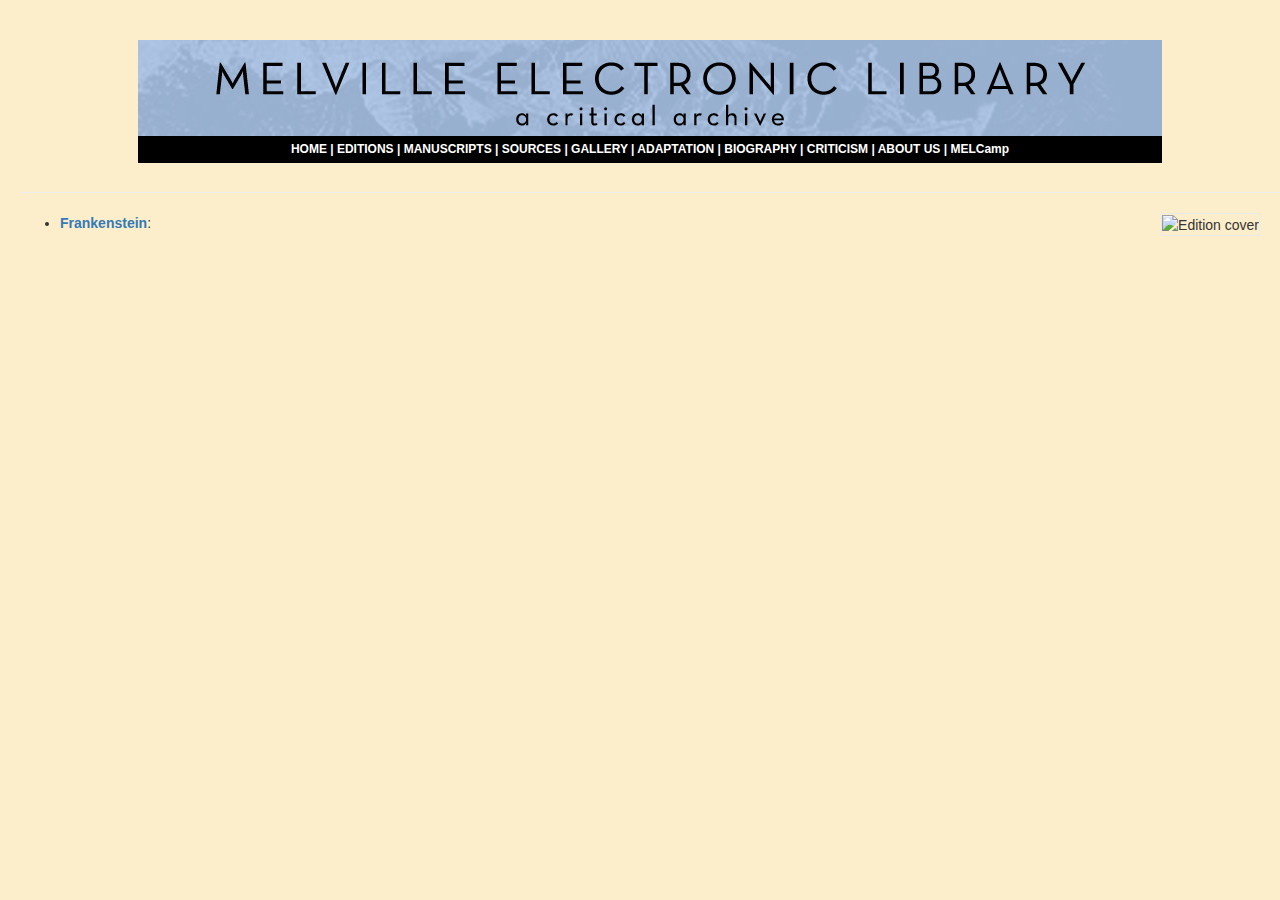
==== index.html @ 17594922 "Automated commit from Juxta Editions" ====
<!DOCTYPE html>
<html>
    <head>
        <meta charset="utf-8">
        <meta http-equiv="X-UA-Compatible" content="IE=edge,chrome=1">
        <title></title>
        <meta http-equiv="cache-control" content="max-age=0" />
        <meta http-equiv="cache-control" content="no-cache" />
        <meta http-equiv="expires" content="0" />
        <meta http-equiv="expires" content="Tue, 01 Jan 1980 1:00:00 GMT" />
        <meta http-equiv="pragma" content="no-cache" />
        <meta name="viewport" content="width=device-width">
		  <link rel="stylesheet" href="https://maxcdn.bootstrapcdn.com/bootstrap/3.3.1/css/bootstrap.min.css">
        <link rel="stylesheet" href="https://maxcdn.bootstrapcdn.com/bootstrap/3.3.1/css/bootstrap-theme.min.css">
        
        <link rel="stylesheet" href="css/common.css">
        <link rel="stylesheet" href="css/default.css">
        
        <script src="//code.jquery.com/jquery-1.11.0.min.js"></script>
        <script src="https://cdnjs.cloudflare.com/ajax/libs/underscore.js/1.7.0/underscore-min.js"></script>
        <script src="https://cdnjs.cloudflare.com/ajax/libs/backbone.js/1.0.0/backbone-min.js"></script>
        <script src="https://maxcdn.bootstrapcdn.com/bootstrap/3.3.1/js/bootstrap.min.js"></script>
      
    </head>
    <body> 
		 <div class="page-header">

  <div align="center" id="headerimg">
    <a href="/index.html"><img alt="Melville Electronic Library - a critical archive" border="0" height="96" src="../images/header_top.jpg" width="1024"/></a>
  </div>

  <div align="center" id="headernav">
    <a href="/index.html">HOME</a> |
    <a href="/editions.html">EDITIONS</a> |
    <a href="/manuscripts.html">MANUSCRIPTS</a> |
    <a href="/sources.html">SOURCES</a> |
    <a href="/gallery.html">GALLERY</a> |
    <a href="/adaptation.html">ADAPTATION</a> |
    <a href="/biography.html">BIOGRAPHY</a> |
    <a href="/criticism.html">CRITICISM</a> |
    <a href="/about_us.html">ABOUT US</a> |
    <a href="/mel_camp.html">MELCamp</a>
  </div>

  <div id="header_nav_bg">&nbsp;
  </div>

</div>		 
	 
		<div id="main-content">
	         <div class='edition-cover'>
	<img alt="Edition cover" class="img-cover" src="https://s3.amazonaws.com/assets-juxtaeditions/assets/edition-cover.jpg">
</div>

<div class='main-content'>
	<div class="edition-description"></div>

	<div class="document-list">
	<ul>
		
		<li>
		   <span class='document-title'><a href="/eerere/documents/169.html">Frankenstein</a></span>: 
		   <span class='document-description'></span>
		</li>
			
	</ul>
	</div>
</div>
		 </div>	
		 <div class="page-footer">
</div>

    </body>
</html>
---- css/common.css ----
#home-link {
   color: black;
}

#main-content {
   height: 100%;
   margin-left: 20px;
   background-color: #FDEECB;
}

.error {
   color: red;
}

body {
   background-color: #FDEECB;
}

.juxta-brand {
   
   float: right;
   padding-top: 10px;
   padding-right: 10px;
}

.page-header {
   margin-left: 20px;
}

.page-footer {
   clear: both;
   margin-top: 20px;
   padding-right: 20px;
   width: 100%;
   height: 80px;
   background-color: #FDEECB;
}

.edition-cover {
   float: right;
   max-width: 500px;
}

.edition-cover img {
   max-width: 500px;
}

.main-content {
   max-width: 500px;
}

#published-header {
   cursor: pointer;
}

#published-header .header-title {
   font-size: 1.2em;
   margin: 20px 0 10px 0px;
   border-bottom: 1px solid #ddd;
   background-color: #FDEECB;
   border-top: 1px solid #ddd;
   padding: 1px 15px;
}
   
#published-header .header-data {
   margin: 5px 35px;
}
   
#published-header .freeform-desc {
   margin: 35px;
}
   
#published-header table.header.block {
   border-collapse: collapse;
   margin: 5px 35px;
}
      
#published-header table.header.block td {
   padding: 3px 8px;
}
      
#published-header table.header.block td.header.name {
  font-weight: 500;
  text-align: right;
  color: #888;
  width: 210px;
}

#headernav {
  background-color: #000000;
  color: #ffffff;
  padding: 5px;
  font-size: 12px;
  font-weight: bold;
  width: 1024px;
  margin: auto;
}

#headernav a {
  color: #ffffff;
}

.reading-page, .reading-text {
   background-color: #FDEECB !important;
   -webkit-box-shadow: none !important;
   -moz-box-shadow: none !important;
   box-shadow: none !important;
}

#accordion,
#document-viewport,
#document-viewport .table-of-contents,
#document-viewport .tei-header-editor,
#hum-edit-published .toolbar {
   background-color: #FDEECB !important;
}

.doc-title {
   padding-left: 15px;
}
---- css/default.css ----
.edition-cover {
   margin-right: 20px;
   border: 1px solid #eaeaea;
   float: right;
   margin-bottom: 20px;
}

.document-list {
   margin-top: 20px;
}

.document-title {
   font-weight: bold;
}
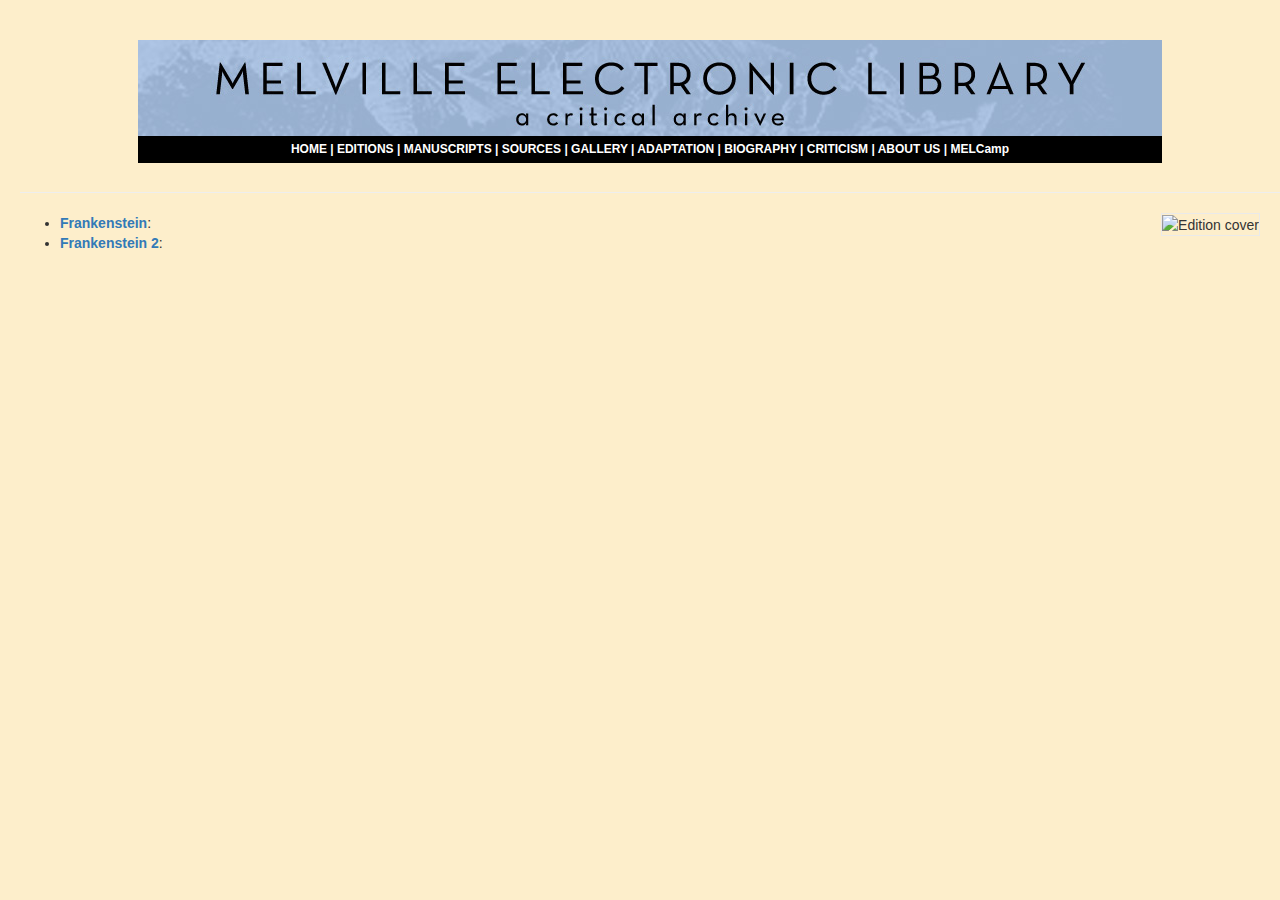
==== commit 8b08557b: "Automated commit from Juxta Editions" ====
--- a/index.html
+++ b/index.html
@@ -26,7 +26,7 @@
 		 <div class="page-header">
 
   <div align="center" id="headerimg">
-    <a href="/index.html"><img alt="Melville Electronic Library - a critical archive" border="0" height="96" src="../images/header_top.jpg" width="1024"/></a>
+    <a href="/index.html"><img alt="Melville Electronic Library - a critical archive" border="0" height="96" src="images/header_top.jpg" width="1024"/></a>
   </div>
 
   <div align="center" id="headernav">
@@ -59,7 +59,12 @@
 	<ul>
 		
 		<li>
-		   <span class='document-title'><a href="/eerere/documents/169.html">Frankenstein</a></span>: 
+		   <span class='document-title'><a href="/sfggs/documents/226.html">Frankenstein</a></span>: 
+		   <span class='document-description'></span>
+		</li>
+		
+		<li>
+		   <span class='document-title'><a href="/sfggs/documents/172.html">Frankenstein 2</a></span>: 
 		   <span class='document-description'></span>
 		</li>
 			
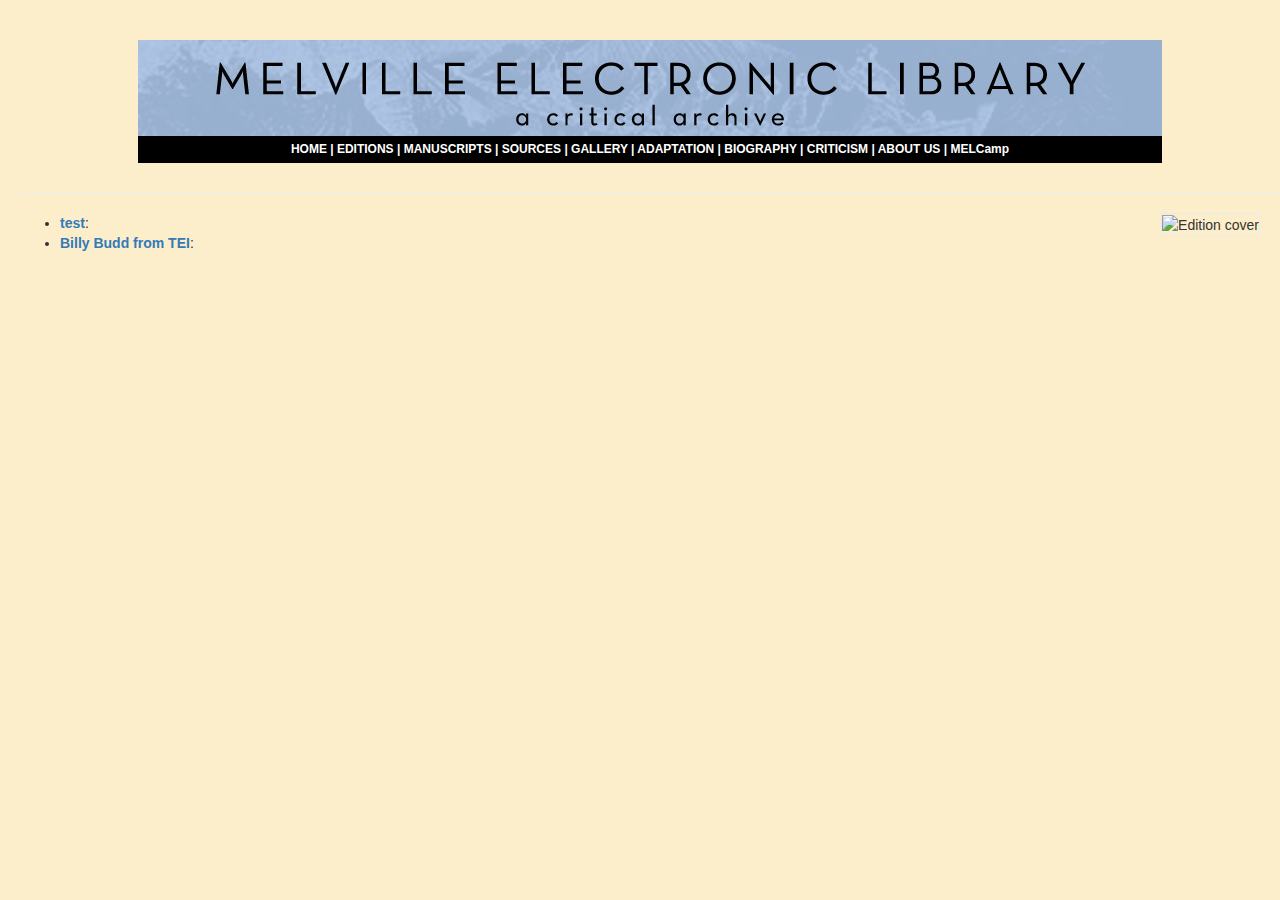
==== commit bb844ed3: "Automated commit from Juxta Editions" ====
--- a/index.html
+++ b/index.html
@@ -49,7 +49,7 @@
 	 
 		<div id="main-content">
 	         <div class='edition-cover'>
-	<img alt="Edition cover" class="img-cover" src="https://s3.amazonaws.com/assets-juxtaeditions/assets/edition-cover.jpg">
+	<img alt="Edition cover" class="img-cover" src="https://dave-uploads-juxtaeditions.s3.amazonaws.com/uploads%2F1430850153829-ql7ze712sbw97ldi-2670e0028b2e3c4bfa71825b88eda161%2Fdownload.jpeg">
 </div>
 
 <div class='main-content'>
@@ -59,12 +59,12 @@
 	<ul>
 		
 		<li>
-		   <span class='document-title'><a href="/sfggs/documents/226.html">Frankenstein</a></span>: 
+		   <span class='document-title'><a href="/sdfasf/documents/307.html">test</a></span>: 
 		   <span class='document-description'></span>
 		</li>
 		
 		<li>
-		   <span class='document-title'><a href="/sfggs/documents/172.html">Frankenstein 2</a></span>: 
+		   <span class='document-title'><a href="/sdfasf/documents/262.html">Billy Budd from TEI</a></span>: 
 		   <span class='document-description'></span>
 		</li>
 			
